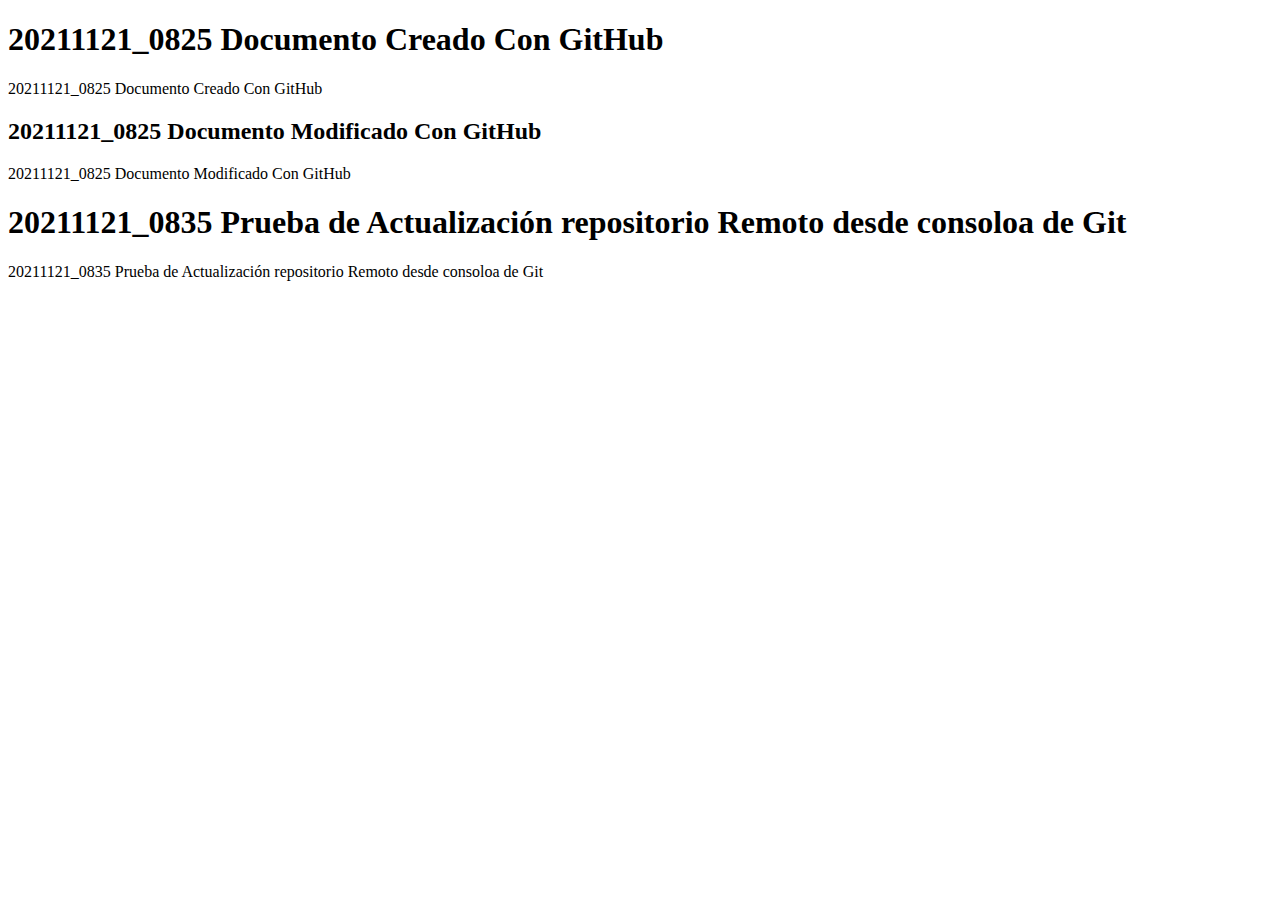
==== 02_GitHub.html @ d3465986 "20211121_0835 Prueba de Actualización repositorio Remoto desde consoloa de Git" ====
<!DOCTYPE html>
<html lang="en">
<head>
    <meta charset="UTF-8">
    <meta http-equiv="X-UA-Compatible" content="IE=edge">
    <meta name="viewport" content="width=device-width, initial-scale=1.0">
    <title>20211121_0825 Documento Creado Con GitHub</title>
</head>
<body>
    <h1>20211121_0825 Documento Creado Con GitHub</h1>
    <p>20211121_0825 Documento Creado Con GitHub</p>
    <h2>20211121_0825 Documento Modificado Con GitHub</h2>
    <p>20211121_0825 Documento Modificado Con GitHub</p>

    <div id="pie">
        <h1>20211121_0835 Prueba de Actualización repositorio Remoto desde consoloa de Git</h1>
        <p>20211121_0835 Prueba de Actualización repositorio Remoto desde consoloa de Git</p>
    </div>
</body>
</html>
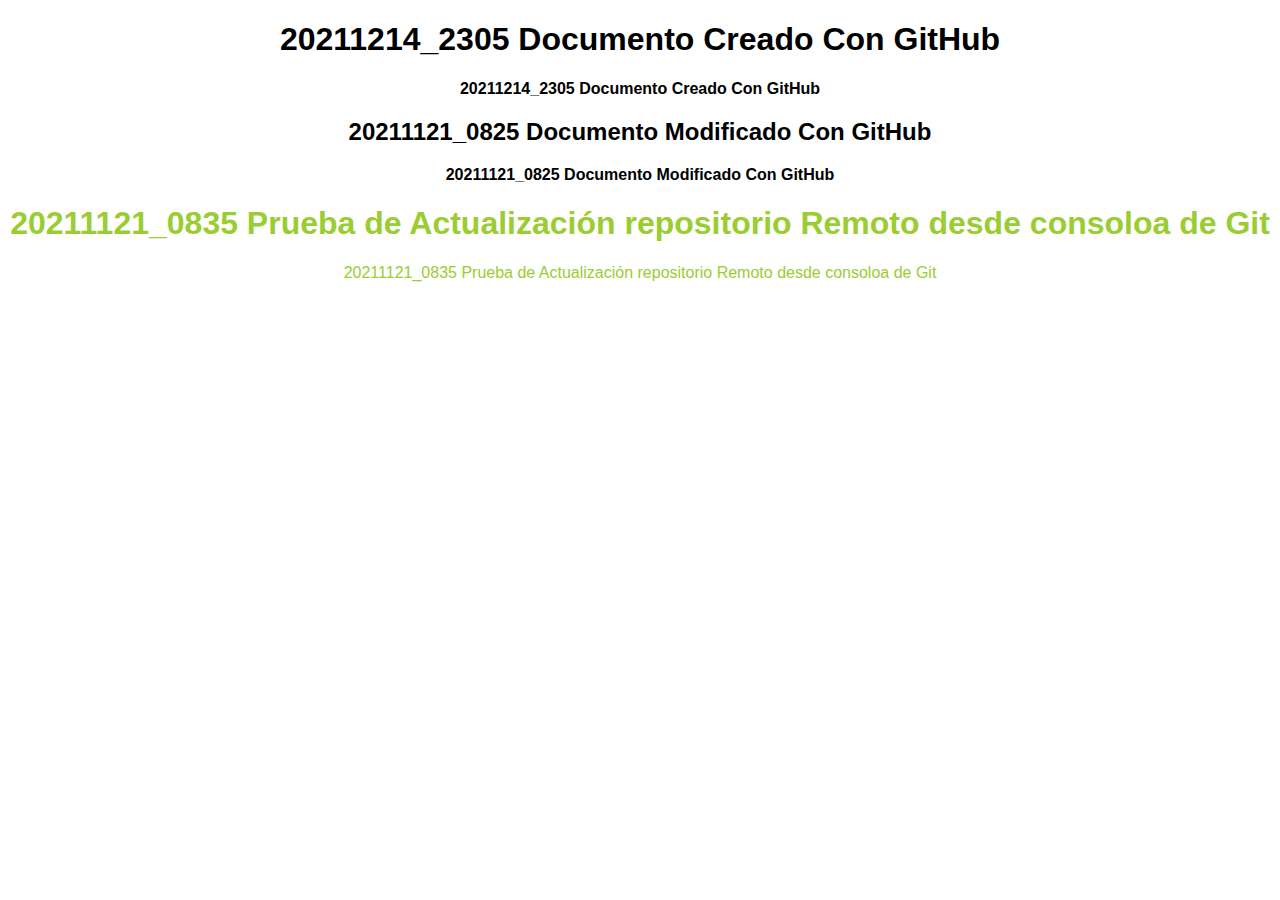
==== commit b280f3f9: "20211214_2305 Cuarto Commit, en este caso en Master Preparatorio para el Rebase de Branch Secundaria" ====
--- a/02_GitHub.html
+++ b/02_GitHub.html
@@ -4,11 +4,12 @@
     <meta charset="UTF-8">
     <meta http-equiv="X-UA-Compatible" content="IE=edge">
     <meta name="viewport" content="width=device-width, initial-scale=1.0">
-    <title>20211121_0825 Documento Creado Con GitHub</title>
+    <link rel="stylesheet" href="css/style.css">
+    <title>20211214_2305 Documento Creado Con GitHub</title>
 </head>
 <body>
-    <h1>20211121_0825 Documento Creado Con GitHub</h1>
-    <p>20211121_0825 Documento Creado Con GitHub</p>
+    <h1>20211214_2305 Documento Creado Con GitHub</h1>
+    <p>20211214_2305 Documento Creado Con GitHub</p>
     <h2>20211121_0825 Documento Modificado Con GitHub</h2>
     <p>20211121_0825 Documento Modificado Con GitHub</p>
 
--- a/css/style.css
+++ b/css/style.css
@@ -0,0 +1,116 @@
+body
+{
+    text-align: center;
+    font-family: 'Arial';
+    font-size: 16px;
+    font-weight: bold;
+    color: black;
+    margin: 0;
+    padding: 0;
+}
+
+#container
+{
+    width: 70%;
+    padding: 1em;
+    text-align: left;
+    border: 1px solid grey;
+    margin: 0 auto;
+}
+
+#container h1
+{
+    font-size: 25px;
+
+}
+
+#cabecera
+{
+    background-color: rgba(202, 28, 124, 0.808);
+    box-shadow: 0px 5px  15px rgba(52, 189, 18, 0.808);
+    padding: 0 0 0 0 1em;
+    font-weight: bolder;
+    font-size: 2.5em;
+    text-align: right;
+    font-family: Arial;
+    font-size: 12px;
+    color: rgba(3, 4, 41, 0.774);
+}
+
+#cabecera #logo
+{
+    width: 20px;
+    vertical-align: middle;
+}
+
+#pie_rosa
+{
+    width: 80px;
+    vertical-align: middle;
+}
+
+#footer_rosa
+{
+    width: 50px;
+    vertical-align: middle;
+}
+
+#cabecera #tagline
+{
+    padding: 0 0 0 1em;
+    font-weight: normal;
+    font-size: 0.8em;
+}
+
+#pie
+{  
+    font-size: 16px;
+    font-weight:lighter;
+    font-family:Arial;
+    color:yellowgreen;
+    text-align: center;
+}
+
+#pie_Def
+{
+    font-family:Helvetica;
+    font-size: 10px;
+    font-weight:bold;
+    padding: 0 0 0 0 1em;
+    font-weight: normal;
+    color: black;
+    background-color:rgba(19, 81, 214, 0.589);
+    text-align: center;
+    box-shadow: 0px 5px  15px rgb(143, 13, 93) ;
+}
+
+#post
+{
+    text-align: left;
+    font-size: 28px;
+    font-family:monospace;
+    color:blue;
+    font-weight:lighter;
+}
+
+#pie_rosa
+{
+    font-family:Arial;
+    font-size: 20px;
+    font-weight:bolder;
+    padding: 0 0 0 0 1em;
+    color: rgb(78, 8, 47);
+    background-color:rgb(245, 12, 175);
+    text-align: right;
+    box-shadow: 0px 5px  25px pink ;
+}
+
+#footer
+{
+    text-align: right;
+    font-size: 12px;
+    font-family:Arial;
+    color:rgb(11, 77, 5);
+    font-weight:bolder;
+    padding: 2em;
+}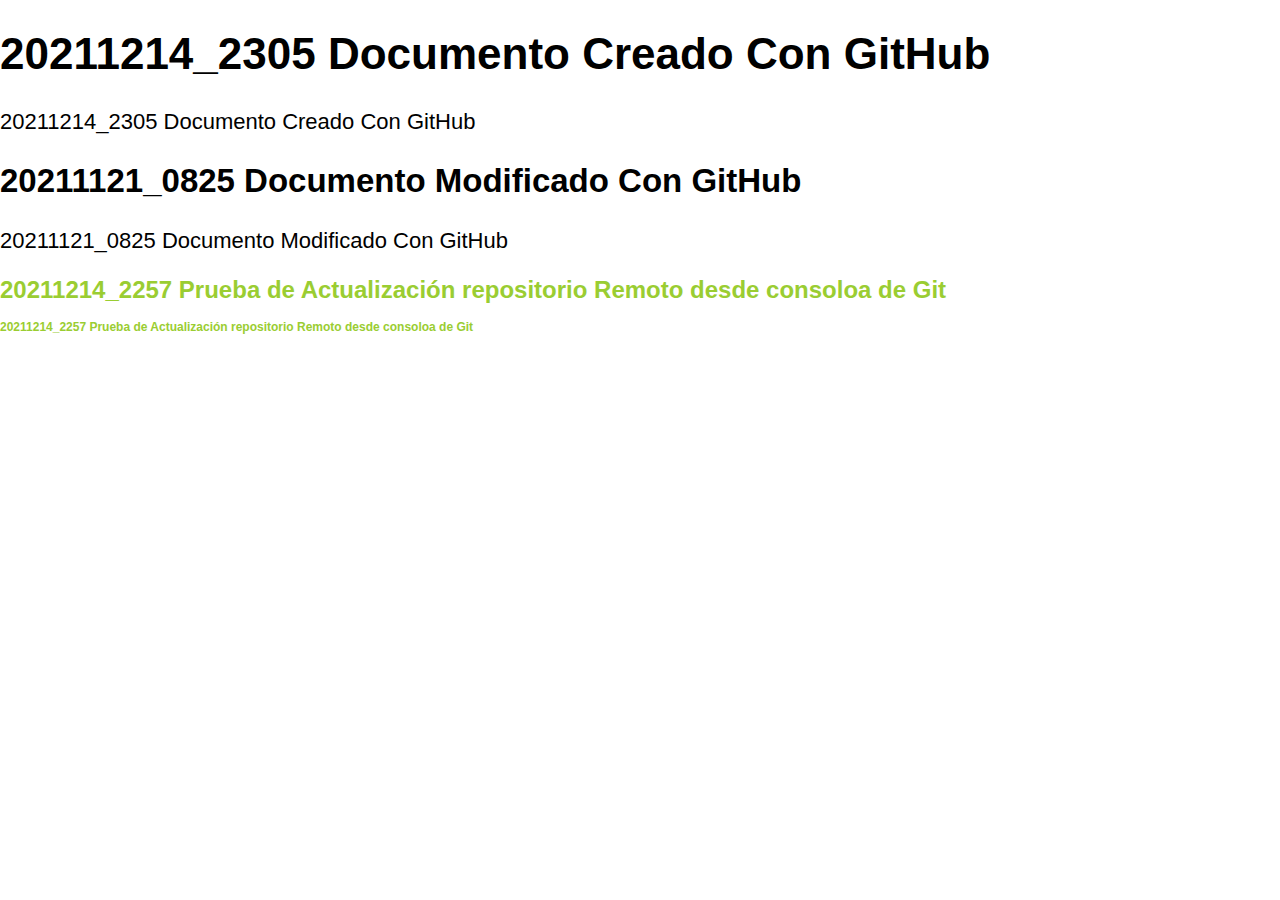
==== commit 45b6c975: "20211214_2307 Quinto Commit, en este caso en Master Preparatorio para el Rebase de Branch Secundaria" ====
--- a/02_GitHub.html
+++ b/02_GitHub.html
@@ -14,8 +14,8 @@
     <p>20211121_0825 Documento Modificado Con GitHub</p>
 
     <div id="pie">
-        <h1>20211121_0835 Prueba de Actualización repositorio Remoto desde consoloa de Git</h1>
-        <p>20211121_0835 Prueba de Actualización repositorio Remoto desde consoloa de Git</p>
+        <h1>20211214_2257 Prueba de Actualización repositorio Remoto desde consoloa de Git</h1>
+        <p>20211214_2257 Prueba de Actualización repositorio Remoto desde consoloa de Git</p>
     </div>
 </body>
 </html>
--- a/css/style.css
+++ b/css/style.css
@@ -1,9 +1,9 @@
 body
 {
-    text-align: center;
+    text-align: left;
     font-family: 'Arial';
-    font-size: 16px;
-    font-weight: bold;
+    font-size: 22px;
+    font-weight: lighter;
     color: black;
     margin: 0;
     padding: 0;
@@ -13,8 +13,8 @@
 {
     width: 70%;
     padding: 1em;
-    text-align: left;
-    border: 1px solid grey;
+    text-align: right;
+    border: 1px solid rgb(94, 69, 139);
     margin: 0 auto;
 }
 
@@ -26,33 +26,33 @@
 
 #cabecera
 {
-    background-color: rgba(202, 28, 124, 0.808);
+    background-color: rgba(89, 173, 100, 0.808);
     box-shadow: 0px 5px  15px rgba(52, 189, 18, 0.808);
     padding: 0 0 0 0 1em;
-    font-weight: bolder;
+    font-weight: lighter;
     font-size: 2.5em;
     text-align: right;
-    font-family: Arial;
+    font-family: Courier;
     font-size: 12px;
-    color: rgba(3, 4, 41, 0.774);
+    color: rgba(7, 48, 59, 0.774);
 }
 
 #cabecera #logo
 {
     width: 20px;
-    vertical-align: middle;
+    vertical-align: left;
 }
 
 #pie_rosa
 {
     width: 80px;
-    vertical-align: middle;
+    vertical-align: right;
 }
 
 #footer_rosa
 {
-    width: 50px;
-    vertical-align: middle;
+    width: 30px;
+    vertical-align: left;
 }
 
 #cabecera #tagline
@@ -64,22 +64,22 @@
 
 #pie
 {  
-    font-size: 16px;
-    font-weight:lighter;
+    font-size: 12px;
+    font-weight:bold;
     font-family:Arial;
     color:yellowgreen;
-    text-align: center;
+    text-align: left;
 }
 
 #pie_Def
 {
-    font-family:Helvetica;
-    font-size: 10px;
-    font-weight:bold;
+    font-family:Arial;
+    font-size: 20px;
+    font-weight:lighter;
     padding: 0 0 0 0 1em;
     font-weight: normal;
     color: black;
-    background-color:rgba(19, 81, 214, 0.589);
+    background-color:rgba(221, 137, 207, 0.589);
     text-align: center;
     box-shadow: 0px 5px  15px rgb(143, 13, 93) ;
 }
